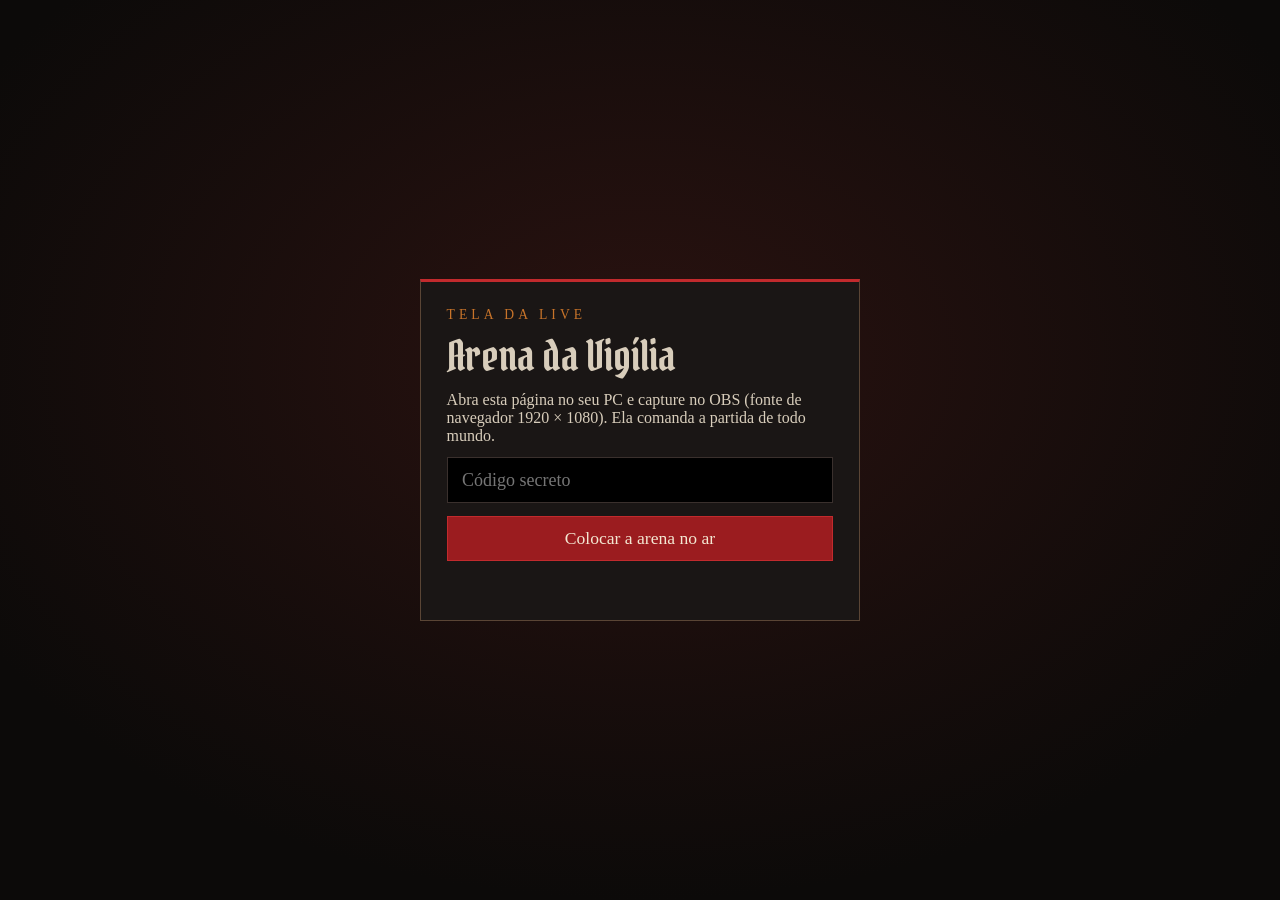
==== arena.html @ 8c0def8c "Arena da Vigília: modo cooperativo multiplayer com tela da live e jogadores pelo celular Co-Authored" ====
<!doctype html>
<html lang="pt-BR">
<head>
<meta charset="utf-8"><meta name="viewport" content="width=device-width,initial-scale=1">
<title>Arena da Vigília · tela da live</title>
<meta name="robots" content="noindex,nofollow">
<link rel="icon" type="image/png" href="assets/favicon.png">
<link href="https://fonts.googleapis.com/css2?family=Pirata+One&family=IM+Fell+English:ital@0;1&display=swap" rel="stylesheet">
<style>
*{margin:0;box-sizing:border-box}[hidden]{display:none!important}
html,body{height:100%;background:#000;color:#d8cdbb;font-family:"IM Fell English",Georgia,serif;overflow:hidden}
#palco{position:absolute;left:50%;top:50%;width:1920px;height:1080px;transform-origin:center;background:#0c0a09}
#cv{width:1920px;height:1080px;display:block}
#login{position:absolute;inset:0;display:grid;place-items:center;background:radial-gradient(60% 60% at 50% 40%,#2a1210,#0c0a09);z-index:5}
#login .c{width:min(92vw,440px);display:grid;gap:.8rem;padding:1.6rem;background:#1a1615;border:1px solid #5a4535;border-top:3px solid #c22a2d}
#login h1{font-family:"Pirata One",serif;font-weight:400;font-size:2.6rem;line-height:1}
#login input{padding:.7rem .9rem;background:#000;border:1px solid #3a302d;color:#d8cdbb;font:18px Georgia,serif}
button{font:inherit;cursor:pointer}
.b{padding:.7rem 1rem;background:#9b1c1f;border:1px solid #c22a2d;color:#f3e7d2;font-size:1.1rem}
.b2{padding:.45rem .8rem;background:rgba(12,10,9,.85);border:1px solid #c79a4f;color:#c79a4f;font-size:.95rem}
#msg{color:#c8742a;min-height:1.3em}
#ctrl{position:fixed;right:12px;bottom:12px;display:flex;gap:.5rem;align-items:center;z-index:4;transition:opacity .4s;background:rgba(12,10,9,.85);padding:.5rem;border:1px solid #3a302d}
#ctrl.some{opacity:0;pointer-events:none}
#ctrl span{font-size:.9rem;color:#a99d8b;max-width:360px}
</style>
</head>
<body>
<div id="palco"><canvas id="cv" width="1920" height="1080"></canvas></div>
<div id="login">
  <div class="c">
    <p style="letter-spacing:.3em;text-transform:uppercase;color:#c8742a;font-size:.85rem">Tela da live</p>
    <h1>Arena da Vigília</h1>
    <p>Abra esta página no seu PC e capture no OBS (fonte de navegador 1920 × 1080). Ela comanda a partida de todo mundo.</p>
    <input id="cod" type="password" placeholder="Código secreto" autocomplete="current-password">
    <button class="b" id="entrar">Colocar a arena no ar</button>
    <p id="msg"></p>
  </div>
</div>
<div id="ctrl" class="some">
  <span id="ctrl-st">Conectando...</span>
  <button class="b2" id="reiniciar">Reiniciar rodada</button>
  <button class="b2" id="desligar">Tirar do ar</button>
</div>
<script src="content.js"></script>
<script src="rede.js"></script>
<script src="arena-comum.js"></script>
<script src="arena.js"></script>
</body></html>
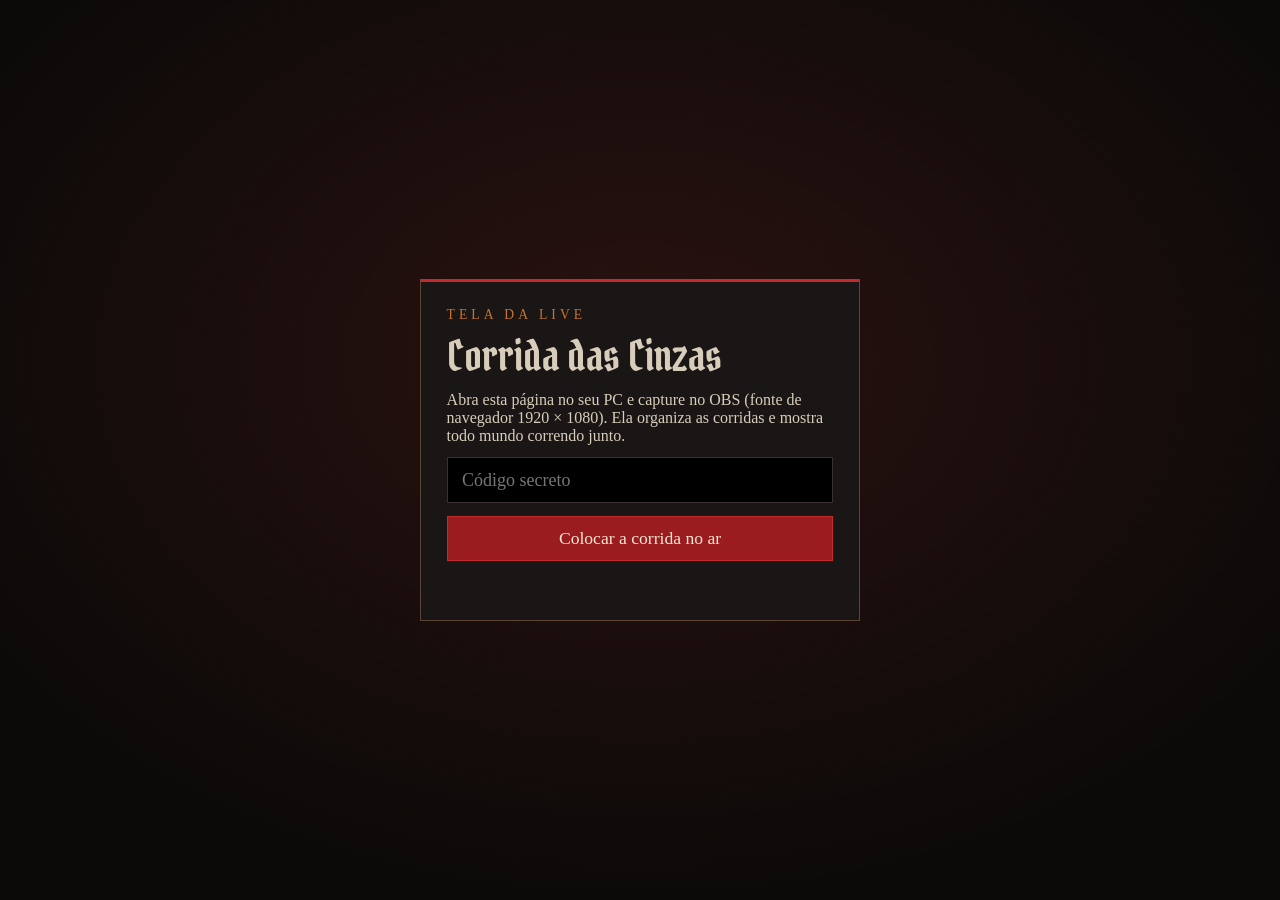
==== commit 92bd8b78: "Corrida das Cinzas: multiplayer leve no lugar da Arena (pista por semente, pulos enviados em lote) C" ====
--- a/arena.html
+++ b/arena.html
@@ -2,7 +2,7 @@
 <html lang="pt-BR">
 <head>
 <meta charset="utf-8"><meta name="viewport" content="width=device-width,initial-scale=1">
-<title>Arena da Vigília · tela da live</title>
+<title>Corrida das Cinzas · tela da live</title>
 <meta name="robots" content="noindex,nofollow">
 <link rel="icon" type="image/png" href="assets/favicon.png">
 <link href="https://fonts.googleapis.com/css2?family=Pirata+One&family=IM+Fell+English:ital@0;1&display=swap" rel="stylesheet">
@@ -29,20 +29,20 @@
 <div id="login">
   <div class="c">
     <p style="letter-spacing:.3em;text-transform:uppercase;color:#c8742a;font-size:.85rem">Tela da live</p>
-    <h1>Arena da Vigília</h1>
-    <p>Abra esta página no seu PC e capture no OBS (fonte de navegador 1920 × 1080). Ela comanda a partida de todo mundo.</p>
+    <h1>Corrida das Cinzas</h1>
+    <p>Abra esta página no seu PC e capture no OBS (fonte de navegador 1920 × 1080). Ela organiza as corridas e mostra todo mundo correndo junto.</p>
     <input id="cod" type="password" placeholder="Código secreto" autocomplete="current-password">
-    <button class="b" id="entrar">Colocar a arena no ar</button>
+    <button class="b" id="entrar">Colocar a corrida no ar</button>
     <p id="msg"></p>
   </div>
 </div>
 <div id="ctrl" class="some">
   <span id="ctrl-st">Conectando...</span>
-  <button class="b2" id="reiniciar">Reiniciar rodada</button>
+  <button class="b2" id="reiniciar">Encerrar corrida</button>
   <button class="b2" id="desligar">Tirar do ar</button>
 </div>
 <script src="content.js"></script>
 <script src="rede.js"></script>
-<script src="arena-comum.js"></script>
-<script src="arena.js"></script>
+<script src="corrida-comum.js"></script>
+<script src="corrida-live.js"></script>
 </body></html>
